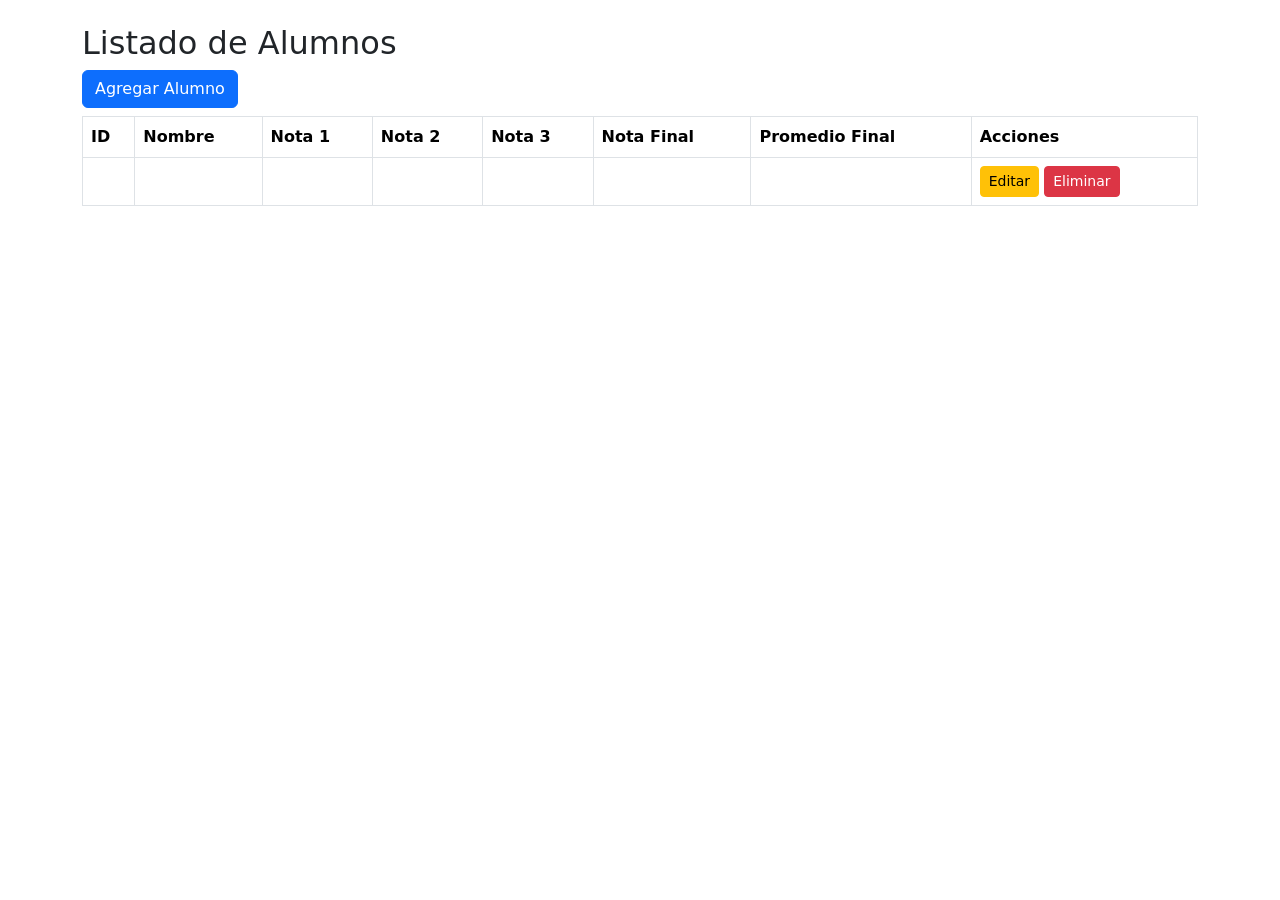
==== src/main/resources/templates/index.html @ 4196a597 "primer commit" ====
<!DOCTYPE html>
<html xmlns:th="http://www.thymeleaf.org">
<head>
    <meta charset="UTF-8">
    <title>Listado de Alumnos</title>
    <link href="https://cdn.jsdelivr.net/npm/bootstrap@5.3.0/dist/css/bootstrap.min.css" rel="stylesheet">
</head>
<body>
<div class="container mt-4">
    <h2>Listado de Alumnos</h2>
    <a href="/alumnos/nuevo" class="btn btn-primary mb-2">Agregar Alumno</a>
    <table class="table table-bordered">
        <thead>
        <tr>
            <th>ID</th>
            <th>Nombre</th>
            <th>Nota 1</th>
            <th>Nota 2</th>
            <th>Nota 3</th>
            <th>Nota Final</th>
            <th>Promedio Final</th>
            <th>Acciones</th>
        </tr>
        </thead>
        <tbody>
        <tr th:each="alumno : ${alumnos}">
            <td th:text="${alumno.id}"></td>
            <td th:text="${alumno.nombre}"></td>
            <td th:text="${alumno.nota1}"></td>
            <td th:text="${alumno.nota2}"></td>
            <td th:text="${alumno.nota3}"></td>
            <td th:text="${alumno.notaFinal}"></td>
            <td th:text="${alumno.promedioFinal}"></td>
            <td>
                <a th:href="@{/alumnos/editar/{id}(id=${alumno.id})}" class="btn btn-warning btn-sm">Editar</a>
                <a th:href="@{/alumnos/eliminar/{id}(id=${alumno.id})}" class="btn btn-danger btn-sm">Eliminar</a>
            </td>
        </tr>
        </tbody>
    </table>
</div>
</body>
</html>
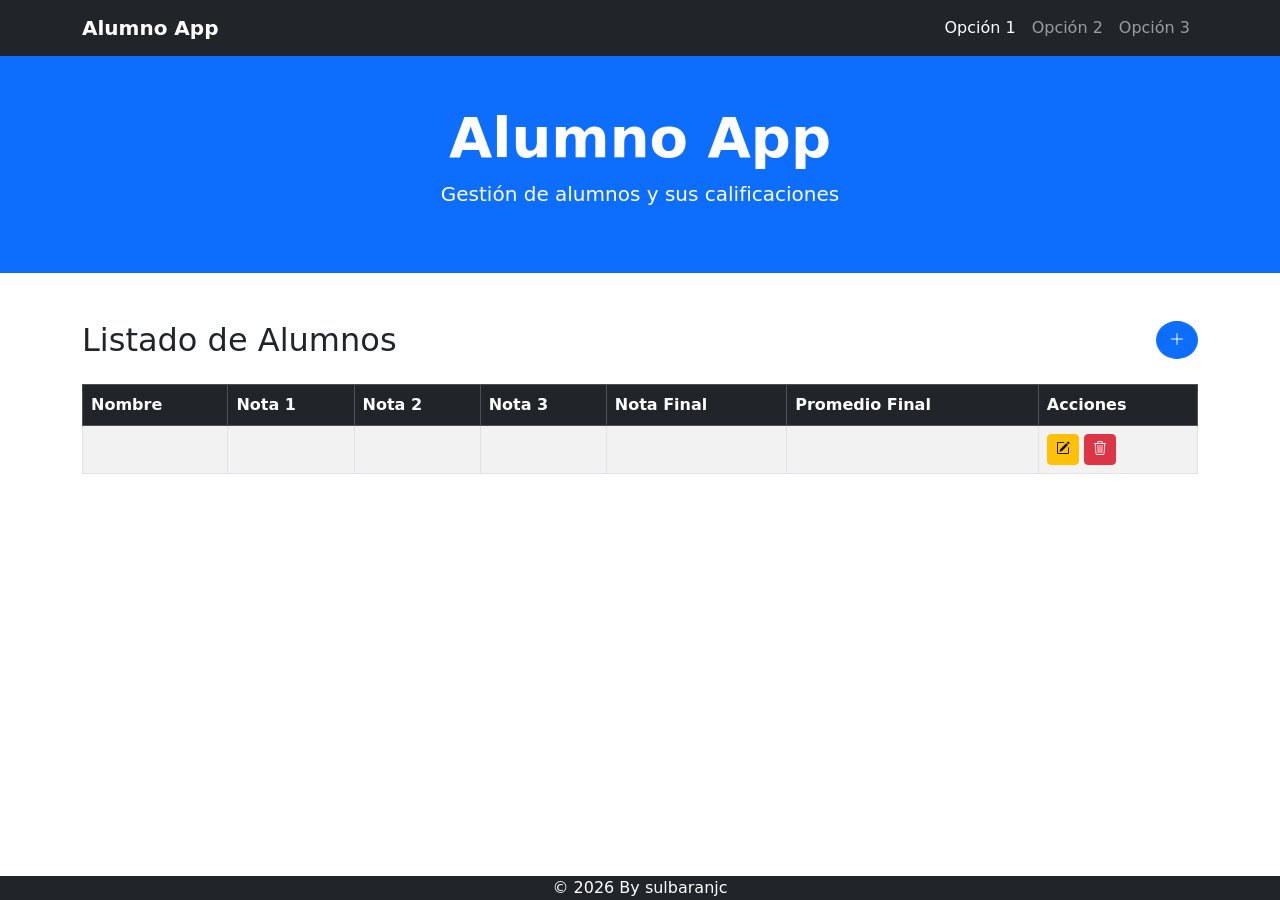
==== commit 410be59a: "feat: implementa Bootstrap 5.3.3, Bootstrap Icons, navbar, hero, footer y refactorización de estilos" ====
--- a/src/main/resources/templates/index.html
+++ b/src/main/resources/templates/index.html
@@ -1,43 +1,114 @@
 <!DOCTYPE html>
-<html xmlns:th="http://www.thymeleaf.org">
+<html xmlns:th="http://www.thymeleaf.org" lang="es">
 <head>
     <meta charset="UTF-8">
-    <title>Listado de Alumnos</title>
-    <link href="https://cdn.jsdelivr.net/npm/bootstrap@5.3.0/dist/css/bootstrap.min.css" rel="stylesheet">
+    <meta name="viewport" content="width=device-width, initial-scale=1.0">
+    <title>Alumno App</title>
+    <!-- Bootstrap 5 (latest) CSS via CDN -->
+    <link href="https://cdn.jsdelivr.net/npm/bootstrap@5.3.3/dist/css/bootstrap.min.css"
+          rel="stylesheet"
+          integrity="sha384-QWTKZyjpPEjISv5WaRU9OFeRpok6YctnYmDr5pNlyT2bRjXh0JMhjY6hW+ALEwIH"
+          crossorigin="anonymous">
+    <!-- Estilos propios de la vista index -->
+    <link rel="stylesheet" th:href="@{/css/index.css}">
+    <!-- Bootstrap Icons via CDN -->
+    <link rel="stylesheet" href="https://cdn.jsdelivr.net/npm/bootstrap-icons@1.11.3/font/bootstrap-icons.min.css">
 </head>
-<body>
-<div class="container mt-4">
-    <h2>Listado de Alumnos</h2>
-    <a href="/alumnos/nuevo" class="btn btn-primary mb-2">Agregar Alumno</a>
-    <table class="table table-bordered">
-        <thead>
-        <tr>
-            <th>ID</th>
-            <th>Nombre</th>
-            <th>Nota 1</th>
-            <th>Nota 2</th>
-            <th>Nota 3</th>
-            <th>Nota Final</th>
-            <th>Promedio Final</th>
-            <th>Acciones</th>
-        </tr>
-        </thead>
-        <tbody>
-        <tr th:each="alumno : ${alumnos}">
-            <td th:text="${alumno.id}"></td>
-            <td th:text="${alumno.nombre}"></td>
-            <td th:text="${alumno.nota1}"></td>
-            <td th:text="${alumno.nota2}"></td>
-            <td th:text="${alumno.nota3}"></td>
-            <td th:text="${alumno.notaFinal}"></td>
-            <td th:text="${alumno.promedioFinal}"></td>
-            <td>
-                <a th:href="@{/alumnos/editar/{id}(id=${alumno.id})}" class="btn btn-warning btn-sm">Editar</a>
-                <a th:href="@{/alumnos/eliminar/{id}(id=${alumno.id})}" class="btn btn-danger btn-sm">Eliminar</a>
-            </td>
-        </tr>
-        </tbody>
-    </table>
-</div>
+<body class="d-flex flex-column min-vh-100">
+
+    <!-- NAVBAR -->
+    <nav class="navbar navbar-expand-lg navbar-dark bg-dark">
+        <div class="container">
+            <!-- Brand -->
+            <a class="navbar-brand fw-bold" href="#">Alumno App</a>
+
+            <!-- Toggler para móviles -->
+            <button class="navbar-toggler" type="button"
+                    data-bs-toggle="collapse" data-bs-target="#navbarMain"
+                    aria-controls="navbarMain" aria-expanded="false"
+                    aria-label="Toggle navigation">
+                <span class="navbar-toggler-icon"></span>
+            </button>
+
+            <!-- Links -->
+            <div class="collapse navbar-collapse" id="navbarMain">
+                <ul class="navbar-nav ms-auto mb-2 mb-lg-0">
+                    <li class="nav-item">
+                        <a class="nav-link active" href="#">Opción 1</a>
+                    </li>
+                    <li class="nav-item">
+                        <a class="nav-link" href="#">Opción 2</a>
+                    </li>
+                    <li class="nav-item">
+                        <a class="nav-link" href="#">Opción 3</a>
+                    </li>
+                </ul>
+            </div>
+        </div>
+    </nav>
+
+    <!-- HERO -->
+    <header class="bg-primary text-white py-5">
+        <div class="container text-center">
+            <h1 class="display-4 fw-bold">Alumno App</h1>
+            <p class="lead">Gestión de alumnos y sus calificaciones</p>
+        </div>
+    </header>
+
+    <!-- CONTENIDO PRINCIPAL -->
+    <main class="container mt-5 flex-grow-1">
+
+        <!-- Encabezado de sección: título a la izquierda, botón a la derecha -->
+        <div class="d-flex justify-content-between align-items-center mb-4">
+            <h2 class="mb-0">Listado de Alumnos</h2>
+            <a href="/alumnos/nuevo" class="btn btn-primary rounded-circle d-inline-flex align-items-center justify-content-center btn-circle" title="Agregar Alumno">
+                <i class="bi bi-plus-lg"></i>
+            </a>
+        </div>
+
+        <!-- Tabla centrada -->
+        <table class="table table-bordered table-striped table-hover align-middle">
+            <thead class="table-dark">
+                <tr>
+                    <th>Nombre</th>
+                    <th>Nota 1</th>
+                    <th>Nota 2</th>
+                    <th>Nota 3</th>
+                    <th>Nota Final</th>
+                    <th>Promedio Final</th>
+                    <th>Acciones</th>
+                </tr>
+            </thead>
+            <tbody>
+                <tr th:each="alumno : ${alumnos}">
+                    <td th:text="${alumno.nombre}"></td>
+                    <td th:text="${alumno.nota1}"></td>
+                    <td th:text="${alumno.nota2}"></td>
+                    <td th:text="${alumno.nota3}"></td>
+                    <td th:text="${alumno.notaFinal}"></td>
+                    <td th:text="${alumno.promedioFinal}"></td>
+                    <td>
+                        <a th:href="@{/alumnos/editar/{id}(id=${alumno.id})}" class="btn btn-warning btn-sm" title="Editar">
+                            <i class="bi bi-pencil-square"></i>
+                        </a>
+                        <a th:href="@{/alumnos/eliminar/{id}(id=${alumno.id})}" class="btn btn-danger btn-sm" title="Eliminar">
+                            <i class="bi bi-trash3"></i>
+                        </a>
+                    </td>
+                </tr>
+            </tbody>
+        </table>
+
+    </main>
+
+    <!-- FOOTER -->
+    <footer class="bg-dark text-white d-flex align-items-center justify-content-center">
+        <p class="mb-0">&copy; 2026 By sulbaranjc</p>
+    </footer>
+
+    <!-- Bootstrap 5 (latest) JS Bundle via CDN -->
+    <script src="https://cdn.jsdelivr.net/npm/bootstrap@5.3.3/dist/js/bootstrap.bundle.min.js"
+            integrity="sha384-YvpcrYf0tY3lHB60NNkmXc4s9bIOgUxi8T/jzmkkxQ7k54xCgQiBO99UQBXPgqiU"
+            crossorigin="anonymous"></script>
 </body>
 </html>
